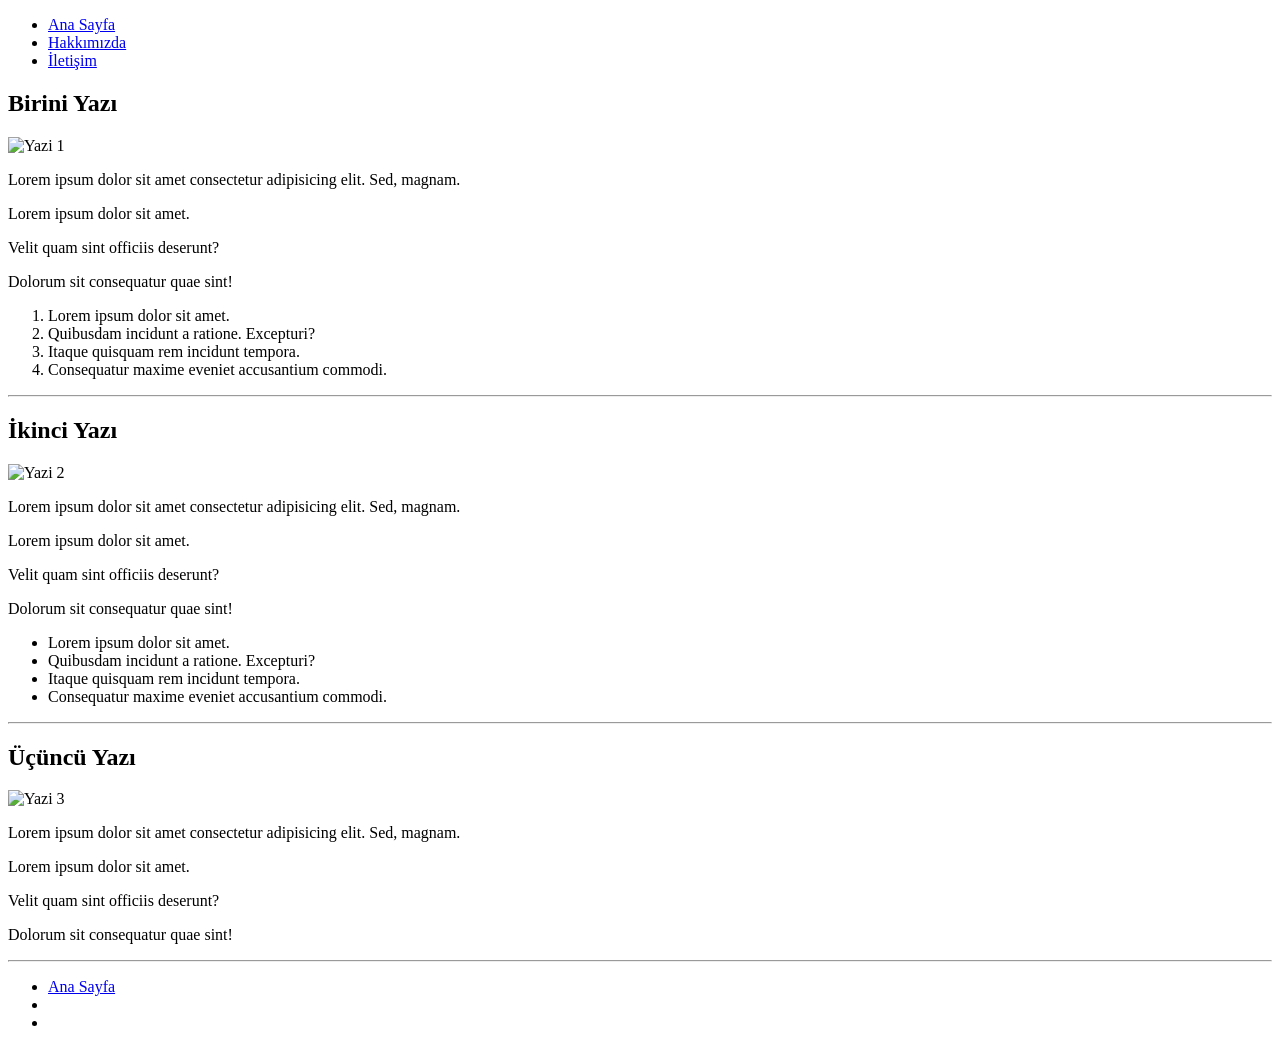
==== 01-html/bolum-sonu-calismasi/index.html @ bb7e5cba "Bolum Sonu Calismasi" ====
<!DOCTYPE html>
<html lang="tr">
<head>
    <meta charset="UTF-8">
    <meta http-equiv="X-UA-Compatible" content="IE=edge">
    <meta name="viewport" content="width=device-width, initial-scale=1.0">
    <title>Ana Sayfa | Kodluyoruz</title>
</head>
<body>
    <!-- Navbar - Start -->
    <header>
        <nav>
            <ul>
                <li>
                    <a href="index.html">Ana Sayfa</a>
                </li>
                <li>
                    <a href="about-us.html">Hakkımızda</a>
                </li>
                <li>
                    <a href="contact.html">İletişim</a>
                </li>
            </ul>
        </nav>
    </header>
    <!-- Navbar - End -->

    <!-- Content - Start -->
    <section>
        <!-- Articles - Start -->
        <article>
            <h2>Birini Yazı</h2>
            <img src="https://picsum.photos/id/237/600/300" alt="Yazi 1">
            <p>Lorem ipsum dolor sit amet consectetur adipisicing elit. Sed, magnam.</p>
            <p>Lorem ipsum dolor sit amet.</p>
            <p>Velit quam sint officiis deserunt?</p>
            <p>Dolorum sit consequatur quae sint!</p>
            <ol>
                <li>Lorem ipsum dolor sit amet.</li>
                <li>Quibusdam incidunt a ratione. Excepturi?</li>
                <li>Itaque quisquam rem incidunt tempora.</li>
                <li>Consequatur maxime eveniet accusantium commodi.</li>
            </ol>
            <hr>
        </article>
        <!-- Articles - End -->

        <!-- Articles - Start -->
        <article>
            <h2>İkinci Yazı</h2>
            <img src="https://picsum.photos/id/23/600/300" alt="Yazi 2">
            <p>Lorem ipsum dolor sit amet consectetur adipisicing elit. Sed, magnam.</p>
            <p>Lorem ipsum dolor sit amet.</p>
            <p>Velit quam sint officiis deserunt?</p>
            <p>Dolorum sit consequatur quae sint!</p>
            <ul>
                <li>Lorem ipsum dolor sit amet.</li>
                <li>Quibusdam incidunt a ratione. Excepturi?</li>
                <li>Itaque quisquam rem incidunt tempora.</li>
                <li>Consequatur maxime eveniet accusantium commodi.</li>
            </ul>
            <hr>
        </article>
        <!-- Articles - End -->

        <!-- Articles - Start -->
        <article>
            <h2>Üçüncü Yazı</h2>
            <img src="https://picsum.photos/id/235/600/300" alt="Yazi 3">
            <p>Lorem ipsum dolor sit amet consectetur adipisicing elit. Sed, magnam.</p>
            <p>Lorem ipsum dolor sit amet.</p>
            <p>Velit quam sint officiis deserunt?</p>
            <p>Dolorum sit consequatur quae sint!</p>
            <hr>
        </article>
        <!-- Articles - End -->
    </section>
    <!-- Content - End -->

    <!-- Footer - Start -->
    <footer>
        <nav>
            <ul>
                <li>
                    <a href="index.html">Ana Sayfa</a>
                </li>
                <li>
                    <a href="about-us.html"></a>
                </li>
                <li>
                    <a href="contact.html"></a>
                </li>
            </ul>
        </nav>
    </footer>
    <!-- Footer - End -->

</body>
</html>
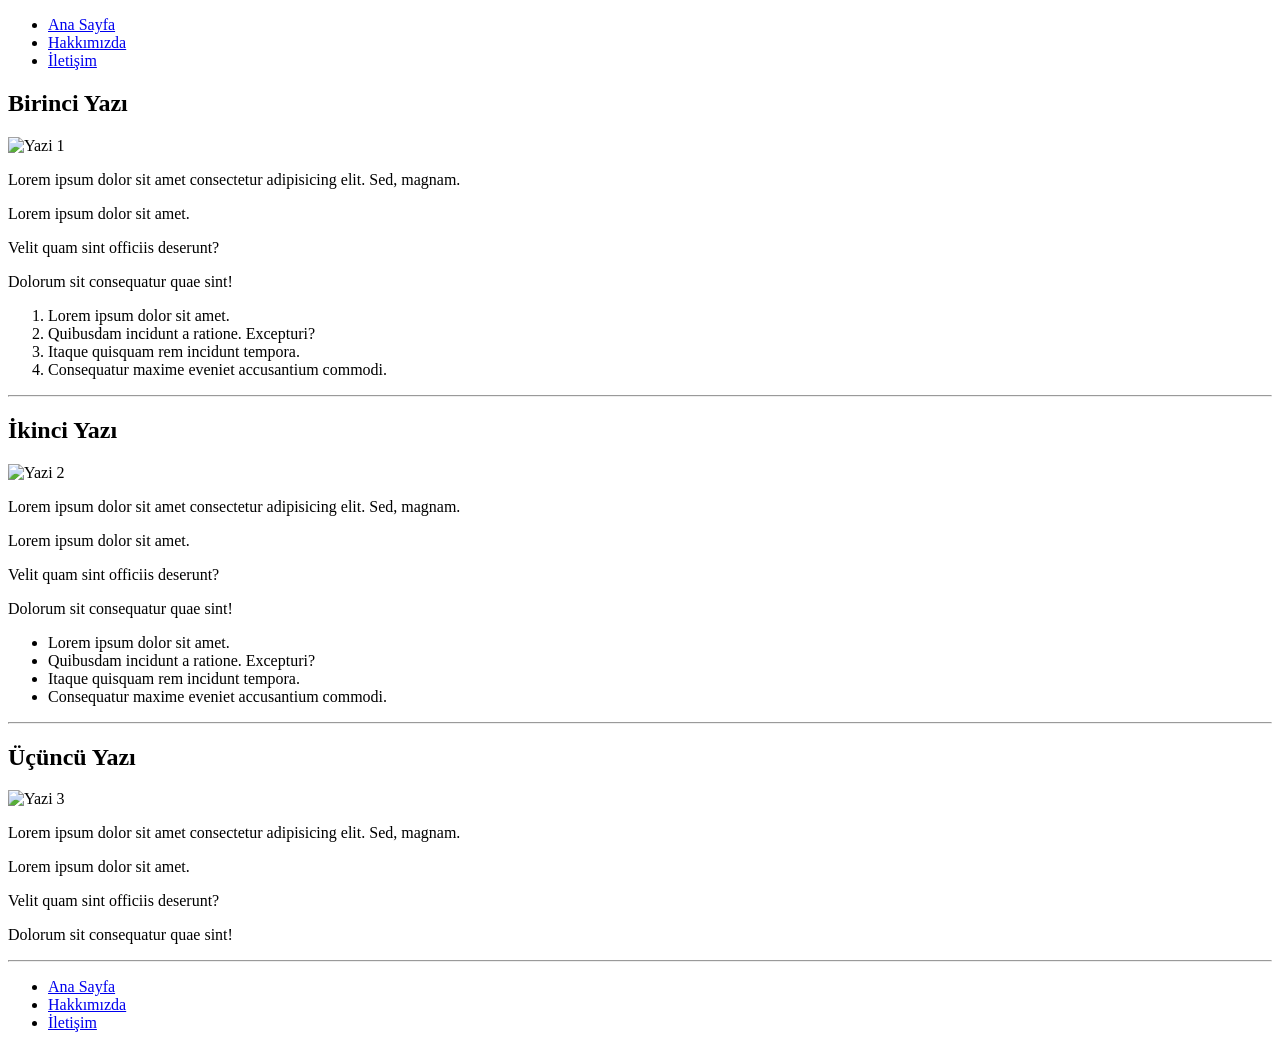
==== commit fcbda48e: "Bolum Sonu Calismasi" ====
--- a/01-html/bolum-sonu-calismasi/index.html
+++ b/01-html/bolum-sonu-calismasi/index.html
@@ -29,7 +29,7 @@
     <section>
         <!-- Articles - Start -->
         <article>
-            <h2>Birini Yazı</h2>
+            <h2>Birinci Yazı</h2>
             <img src="https://picsum.photos/id/237/600/300" alt="Yazi 1">
             <p>Lorem ipsum dolor sit amet consectetur adipisicing elit. Sed, magnam.</p>
             <p>Lorem ipsum dolor sit amet.</p>
@@ -85,10 +85,10 @@
                     <a href="index.html">Ana Sayfa</a>
                 </li>
                 <li>
-                    <a href="about-us.html"></a>
+                    <a href="about-us.html">Hakkımızda</a>
                 </li>
                 <li>
-                    <a href="contact.html"></a>
+                    <a href="contact.html">İletişim</a>
                 </li>
             </ul>
         </nav>
